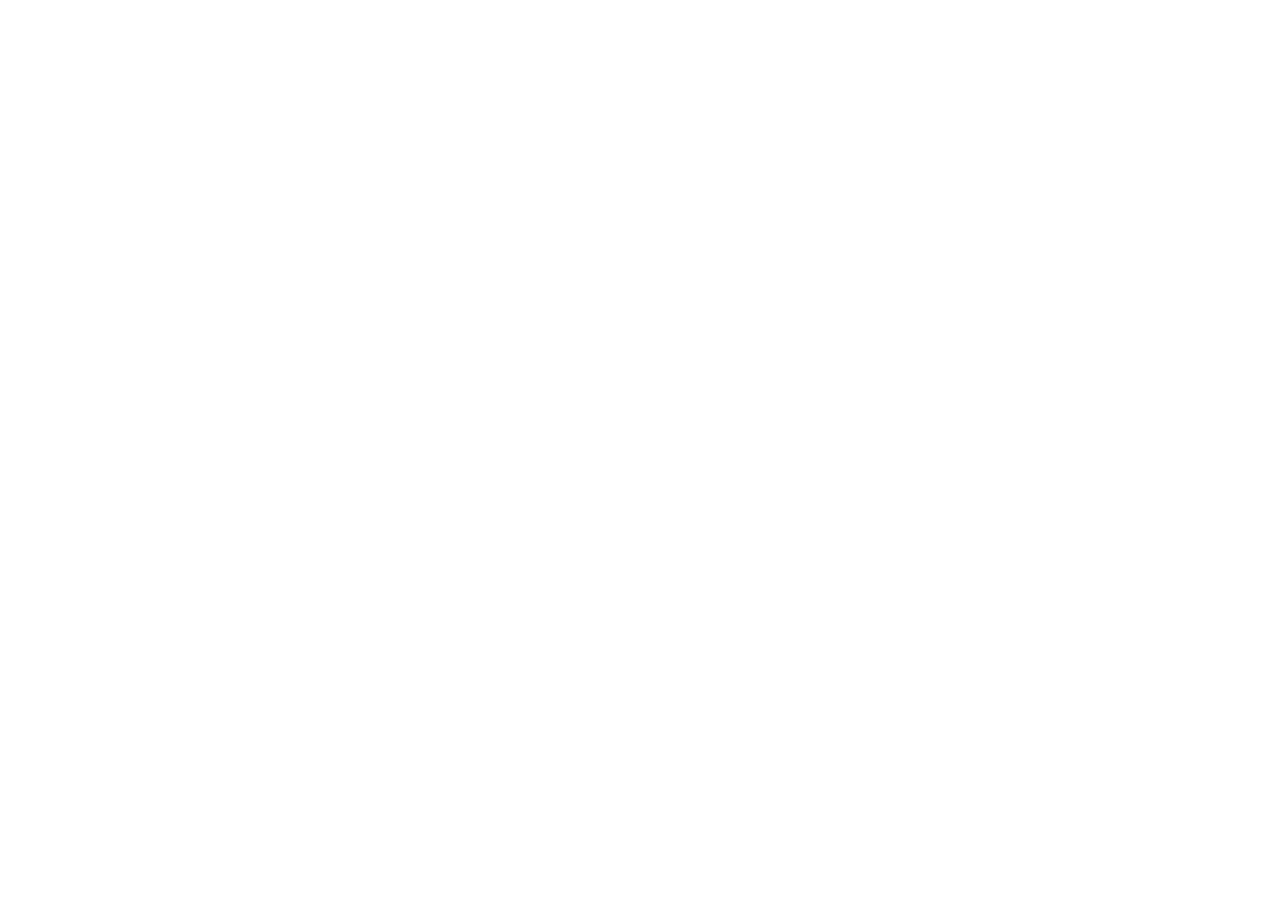
==== index.html @ 93db5665 "added the html file -> boss needs backend and needs to load the .env file and load the file with the" ====
<!DOCTYPE html>
<html lang="en">
<head>
    <meta charset="UTF-8">
    <meta name="viewport" content="width=device-width, initial-scale=1.0">
    <link rel="stylesheet" href="style.css">
    <script src={{FA-Link}} crossorigin="anonymous"></script>
    <title>Movie Watchlist</title>
</head>
<body>
    
</body>
</html>
---- style.css ----
*{
    box-sizing: border-box;
    margin: 0;

}
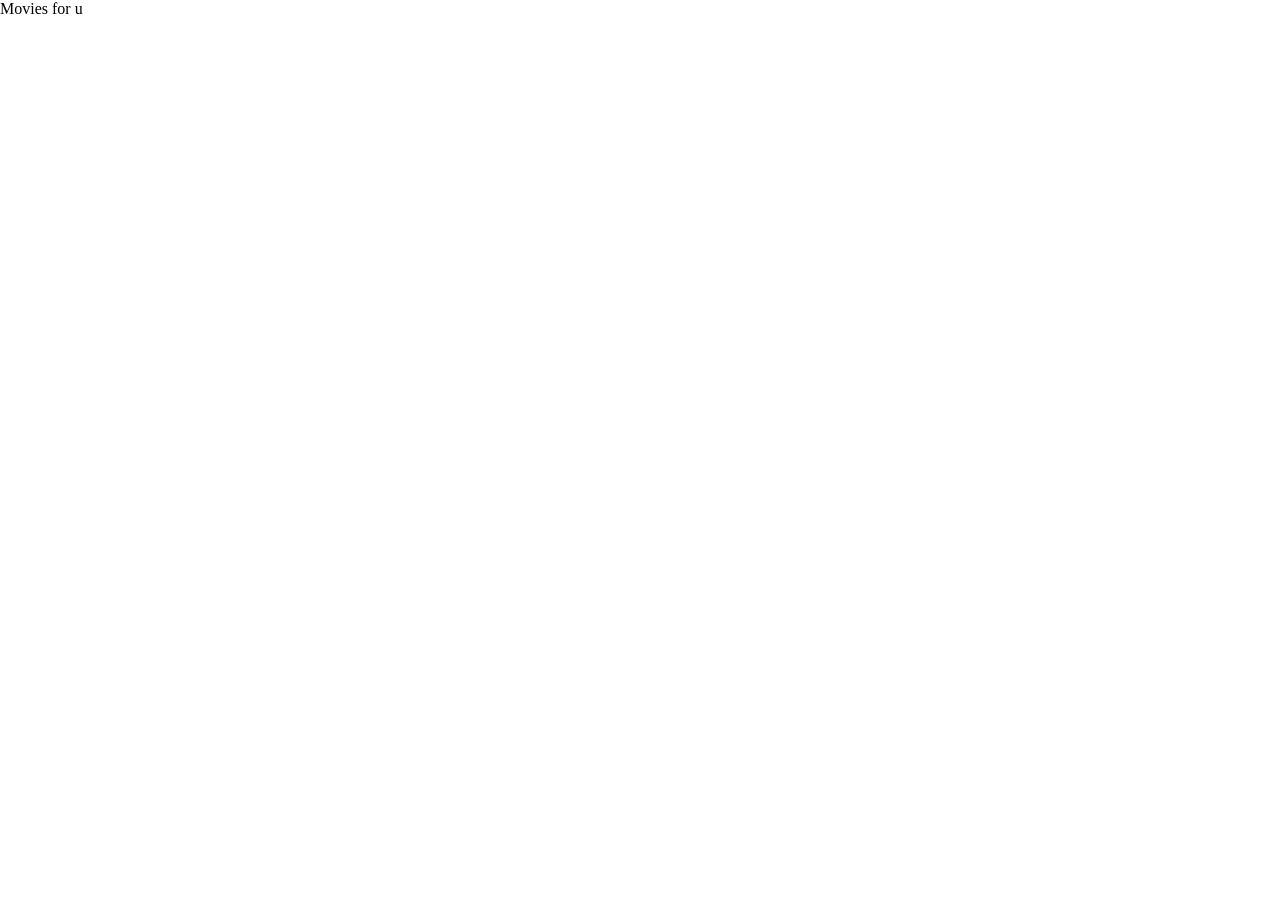
==== commit 314f11c9: "added a nav bar" ====
--- a/index.html
+++ b/index.html
@@ -8,6 +8,8 @@
     <title>Movie Watchlist</title>
 </head>
 <body>
-    
+    <nav>
+        <div>Movies for u</div>
+    </nav>
 </body>
 </html>
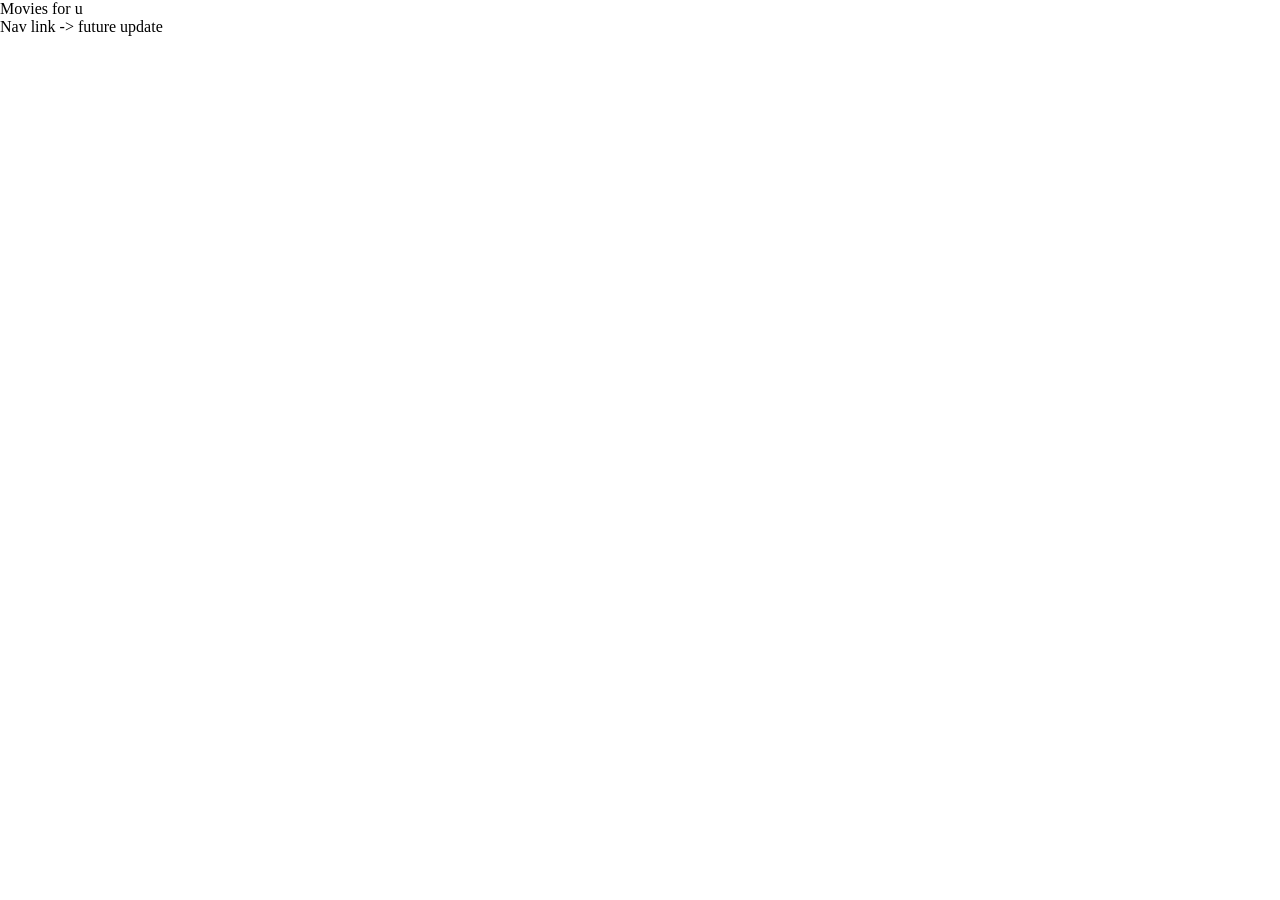
==== commit 942c035c: "Describe your changes" ====
--- a/index.html
+++ b/index.html
@@ -10,6 +10,7 @@
 <body>
     <nav>
         <div>Movies for u</div>
+        <div>Nav link -> future update </div>
     </nav>
 </body>
 </html>
